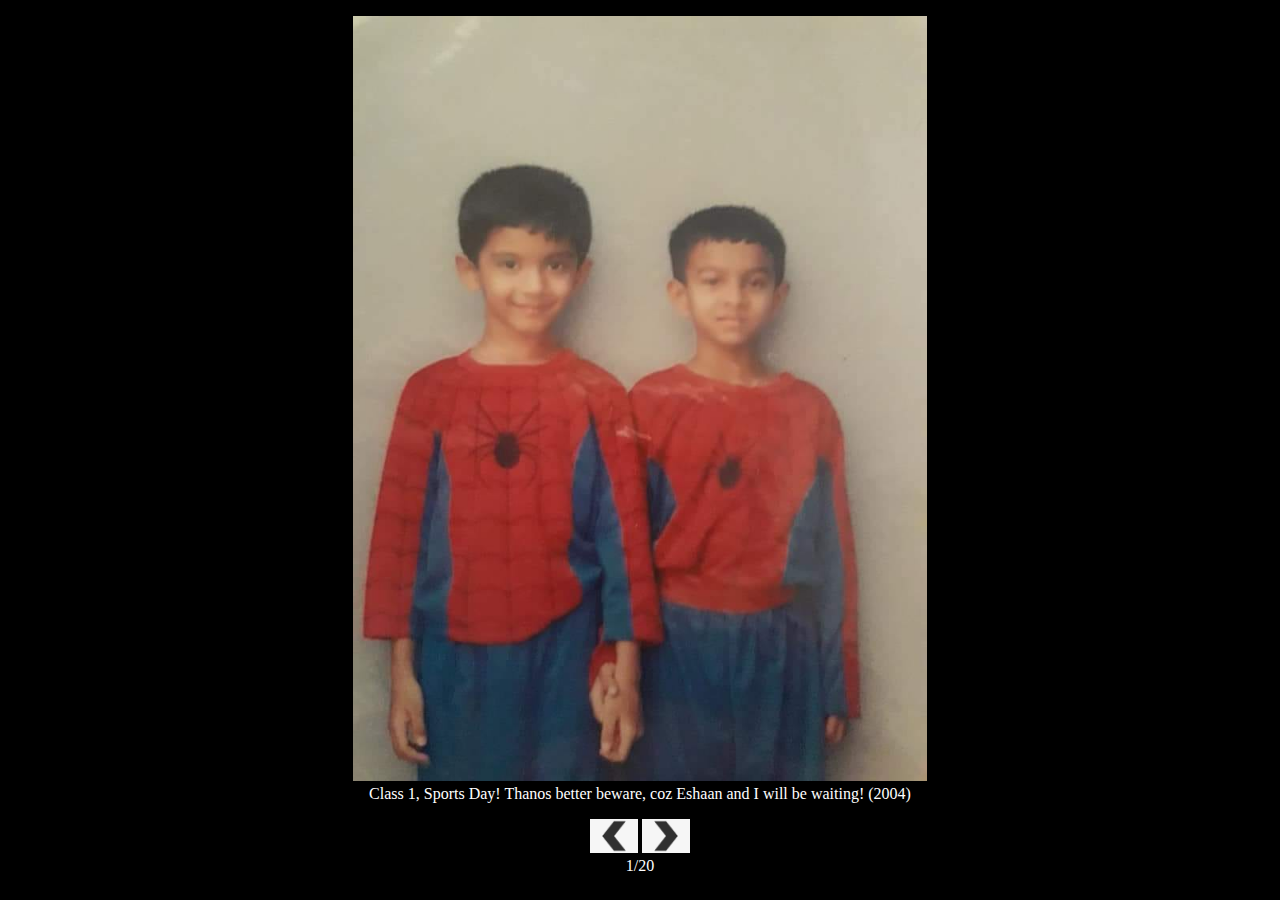
==== bishops.html @ c3493498 "Added school and singapore pics" ====
<!DOCTYPE html>
<html lang="en">

<head>
  <meta charset="UTF-8">
  <meta http-equiv="X-UA-Compatible" content="IE=edge">
  <!-- <meta name="viewport" content="width=device-width, initial-scale=1.0"> -->
  <!-- <meta name="viewport" content="width=800" /> -->
  <title>Document</title>
  <script src="https://ajax.googleapis.com/ajax/libs/jquery/3.5.1/jquery.min.js"></script>
  <style>
    body {
      text-align: center;
      background-color: black;
      font-size: medium;
    }

    .imgshown {
      max-height: 85vh;
      max-width: 85vw;
      display: none;
    }

    .imgcaption {
      display: none;
    }

    .imgbr {
      display: none;
    }

    .active {
      display: inline;
    }
  </style>
</head>

<body>
  <figure>
    <img id="1" class="imgshown active" src="img/school/1.jpg">
    <br id="br1" class="imgbr active">
    <figcaption id="figcaption1" class="imgcaption active" style="color: white;">Class 1, Sports Day! Thanos better beware, coz Eshaan and I will be waiting! (2004)</figcaption>
  </figure>
  <figure>
    <img id="2" class="imgshown" src="img/school/2.jpg">
    <br id="br2" class="imgbr">
    <figcaption id="figcaption2" class="imgcaption" style="color: white;">Receiving a prize for good academic performance from a Bollywood legend, Tom Alter! (2006)</figcaption>
  </figure>
  <figure>
    <img id="3" class="imgshown" src="img/school/3.jpg">
    <br id="br3" class="imgbr">
    <figcaption id="figcaption3" class="imgcaption" style="color: white;">100 metre runs! Too focused to look at the camera. Maybe too nervous 😂! (2006) </figcaption>
  </figure>
  <figure>
  <figure>
    <img id="4" class="imgshown" src="img/school/4.jpg">
    <br id="br4" class="imgbr">
    <figcaption id="figcaption4" class="imgcaption" style="color: white;">Inter-section Elocution competition! There were extra marks for expressions 😄! (2007)</figcaption>
  </figure>
  <figure>
    <figure>
      <img id="5" class="imgshown" src="img/school/5.jpg">
      <br id="br5" class="imgbr">
      <figcaption id="figcaption5" class="imgcaption" style="color: white;">Football! My first love. Representing my school here, definitely giving a Fabregas-esque pass to the striker. (2011)</figcaption>
    </figure>
    <img id="6" class="imgshown" src="img/school/6.jpg">
    <br id="br6" class="imgbr">
    <figcaption id="figcaption6" class="imgcaption" style="color: white;">10/10 technique. 0/10 physicality. 🥲 (2011) </figcaption>
  </figure>
  <figure>
    <img id="7" class="imgshown" src="img/school/7.jpg">
    <br id="br7" class="imgbr">
    <figcaption id="figcaption7" class="imgcaption" style="color: white;">This was an insanely talented team! (2011)</figcaption>
  </figure>
  <figure>
    <img id="8" class="imgshown" src="img/school/8.jpg">
    <br id="br8" class="imgbr">
    <figcaption id="figcaption8" class="imgcaption" style="color: white;">Receiving the Best Scholar trophy for exceptional academic performance! (2012)</figcaption>
  </figure>
  <figure>
    <img id="9" class="imgshown" src="img/school/9.png">
    <br id="br9" class="imgbr">
    <figcaption id="figcaption9" class="imgcaption" style="color: white;">I was quite a good speller in school. Here's a screenshot from the event report for the Inter-House spell bee competition! (2012) </figcaption>
  </figure>
  <figure>
    <img id="10" class="imgshown" src="img/school/10.jpg">
    <br id="br10" class="imgbr">
    <figcaption id="figcaption10" class="imgcaption" style="color: white;">I was selected for an exchange program to South Korea in class 9. Here's me with my take-in family at their home! (2012)</figcaption>
  </figure>
  <figure>
    <img id="11" class="imgshown" src="img/school/11.jpg">
    <br id="br11" class="imgbr">
    <figcaption id="figcaption11" class="imgcaption" style="color: white;">At the Daegu stadium, where Usain Bolt famously false-started in the World Athletic Championships in 2011. I remember running on the track and naively thinking how stupid Bolt must've been to do that. (2012) </figcaption>
  </figure>
  <figure>
    <img id="12" class="imgshown" src="img/school/12.jpg">
    <br id="br12" class="imgbr">
    <figcaption id="figcaption12" class="imgcaption" style="color: white;">India vs South Korea in football! We lost by a solitary goal 😒 (2012)</figcaption>
  </figure>

  <figure>
    <img id="13" class="imgshown" src="img/school/13.jpg">
    <br id="br13" class="imgbr">
    <figcaption id="figcaption13" class="imgcaption" style="color: white;">At the Ajanta Caves on a school trip! (2012). Mrs Choudhary, our librarian and one of the sweetest people I've encountered, accompanied us. (2012)</figcaption>
  </figure>
  <figure>
    <img id="14" class="imgshown" src="img/school/14.jpg">
    <br id="br14" class="imgbr">
    <figcaption id="figcaption14" class="imgcaption" style="color: white;">At a tree plantation event for our Socially Useful Productive Work (SUPW) requirements. Boys just need a reason to pose. (2013)</figcaption>
  </figure>
  <figure>
    <img id="15" class="imgshown" src="img/school/15.jpg">
    <br id="br15" class="imgbr">
    <figcaption id="figcaption15" class="imgcaption" style="color: white;">With some of my closest friends in school. L to R : Me, Anish, Parnil, Nisarg, Mohit. (2013)</figcaption>
  </figure>
  <figure>
    <img id="16" class="imgshown" src="img/school/16.jpg">
    <br id="br16" class="imgbr">
    <figcaption id="figcaption16" class="imgcaption" style="color: white;">Our last English Literature class! Studying Shakespeare was a pain but also very enlightening. Thank you Mrs. Ohol! (2014)</figcaption>
  </figure>
  <figure>
    <img id="17" class="imgshown" src="img/school/17.jpg">
    <br id="br17" class="imgbr">
    <figcaption id="figcaption17" class="imgcaption" style="color: white;">Receiving the Best Scholar trophy for Class 9 for academic performance. (2013)</figcaption>
  </figure>
  <figure>
    <img id="18" class="imgshown" src="img/school/18.jpg">
    <br id="br18" class="imgbr">
    <figcaption id="figcaption18" class="imgcaption" style="color: white;">Receiving the Best Scholar trophy for topping the Class 10 ICSE examinations. (2014)</figcaption>
  </figure>
  <figure>
    <img id="19" class="imgshown" src="img/school/19.jpg">
    <br id="br19" class="imgbr">
    <figcaption id="figcaption19" class="imgcaption" style="color: white;">Our farewell ceremony with some of my closest friends. We sadly drifted away over the years. L to R: Adrian, Mohit, Faraz, Ayush, Shaunak, Me, Parnil. (2014)</figcaption>
  </figure>
  <figure>
    <img id="20" class="imgshown" src="img/school/20.jpg">
    <br id="br20" class="imgbr">
    <figcaption id="figcaption20" class="imgcaption" style="color: white;">My name on the school Honours Boards! It is an honour to be remembered this way. Play up Bishop's, never let our colours fall! (2014)</figcaption>
  </figure>

<img class="prev" src="img/prev.png" style="display: inline; width: 3em;">
<img class="next" src="img/next.png" style="display: inline; width: 3em;">
<br>
<span class="footernumber" style="color: white;">1/20</span>


  <script>
    var imgno = 1
    $(document).ready(function () {
      $(".next").click(showNext);
    });
    $(document).ready(function () {
      $(".prev").click(showPrev);
    });
    function showNext() {
      $("#" + imgno.toString()).attr("class", "imgshown");
      $("#br" + imgno.toString()).attr("class", "imgshown");
      $("#figcaption" + imgno.toString()).attr("class", "imgshown");
      imgno += 1
      if (imgno > 20) {
        imgno = 1
      }

      $("#" + imgno.toString()).attr("class", "imgshown active");
      $("#br" + imgno.toString()).attr("class", "imgshown active");
      $("#figcaption" + imgno.toString()).attr("class", "imgshown active");
      $(".footernumber").html(imgno.toString() + "/20");
    }

    function showPrev() {
      $("#" + imgno.toString()).attr("class", "imgshown");
      $("#br" + imgno.toString()).attr("class", "imgshown");
      $("#figcaption" + imgno.toString()).attr("class", "imgshown");
      imgno -= 1
      if (imgno < 1) {
        imgno = 20
      }
      $("#" + imgno.toString()).attr("class", "imgshown active");
      $("#br" + imgno.toString()).attr("class", "imgshown active");
      $("#figcaption" + imgno.toString()).attr("class", "imgshown active");
      $(".footernumber").html(imgno.toString() + "/20");
    }

    document.addEventListener('keydown', function (event) {
      if (event.keyCode === 39) {
        showNext();
      }
      if (event.keyCode === 37) {
        showPrev();
      }
    });
  </script>
</body>

</html>
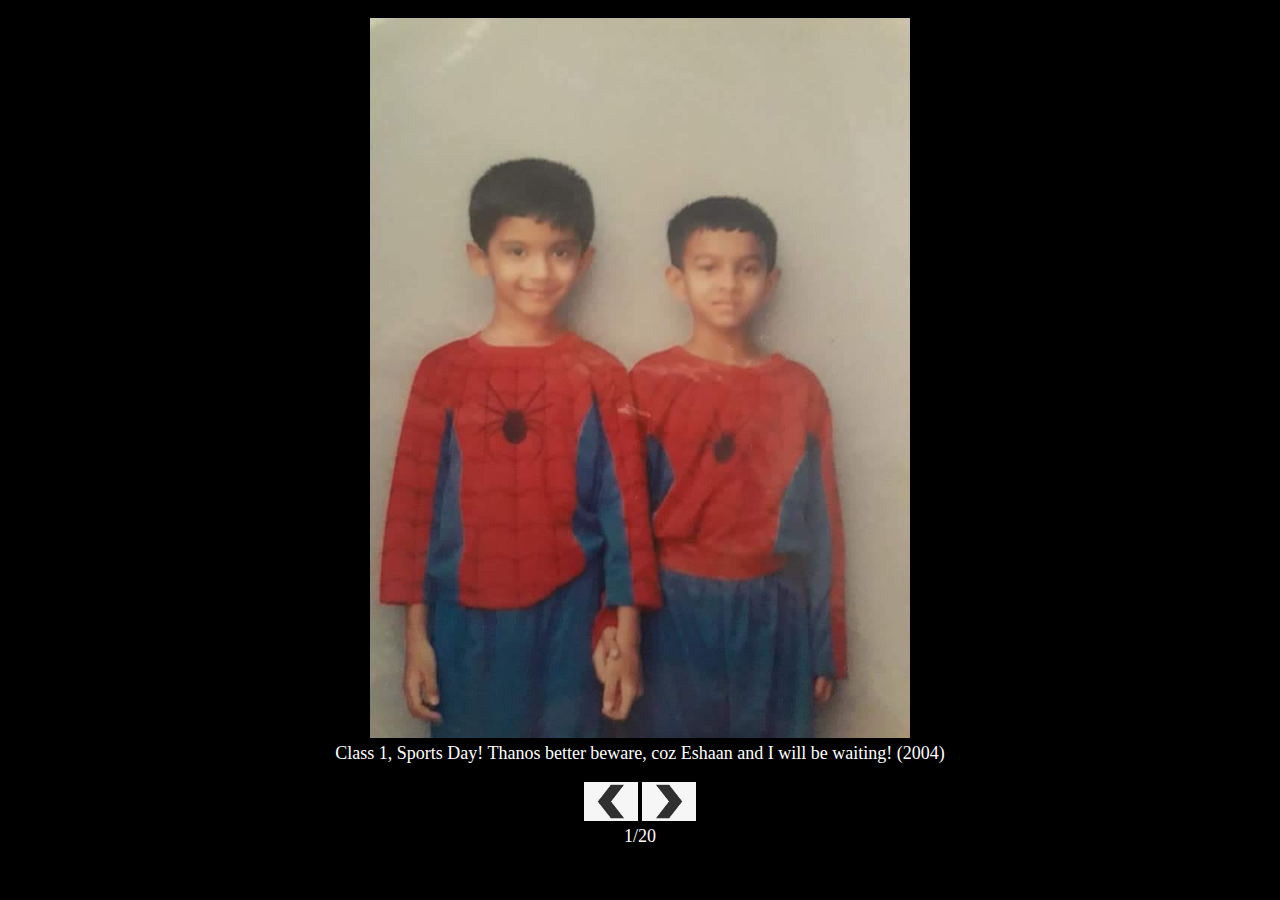
==== commit 4e314a91: "Added cisco intern and work pics" ====
--- a/bishops.html
+++ b/bishops.html
@@ -6,17 +6,23 @@
   <meta http-equiv="X-UA-Compatible" content="IE=edge">
   <!-- <meta name="viewport" content="width=device-width, initial-scale=1.0"> -->
   <!-- <meta name="viewport" content="width=800" /> -->
-  <title>Document</title>
+  <title>Sankalp Sangle | Bishops</title>
   <script src="https://ajax.googleapis.com/ajax/libs/jquery/3.5.1/jquery.min.js"></script>
   <style>
+    @media only screen and (orientation: portrait) {
+        figcaption {
+            font-size: 200%;
+        }
+      }
+
     body {
       text-align: center;
       background-color: black;
-      font-size: medium;
+      font-size: large;
     }
 
     .imgshown {
-      max-height: 85vh;
+      max-height: 80vh;
       max-width: 85vw;
       display: none;
     }
@@ -44,7 +50,7 @@
   <figure>
     <img id="2" class="imgshown" src="img/school/2.jpg">
     <br id="br2" class="imgbr">
-    <figcaption id="figcaption2" class="imgcaption" style="color: white;">Receiving a prize for good academic performance from a Bollywood legend, Tom Alter! (2006)</figcaption>
+    <figcaption id="figcaption2" class="imgcaption" style="color: white;">Receiving a prize for the best academic performance in my class from a Bollywood legend, Tom Alter! (2006)</figcaption>
   </figure>
   <figure>
     <img id="3" class="imgshown" src="img/school/3.jpg">
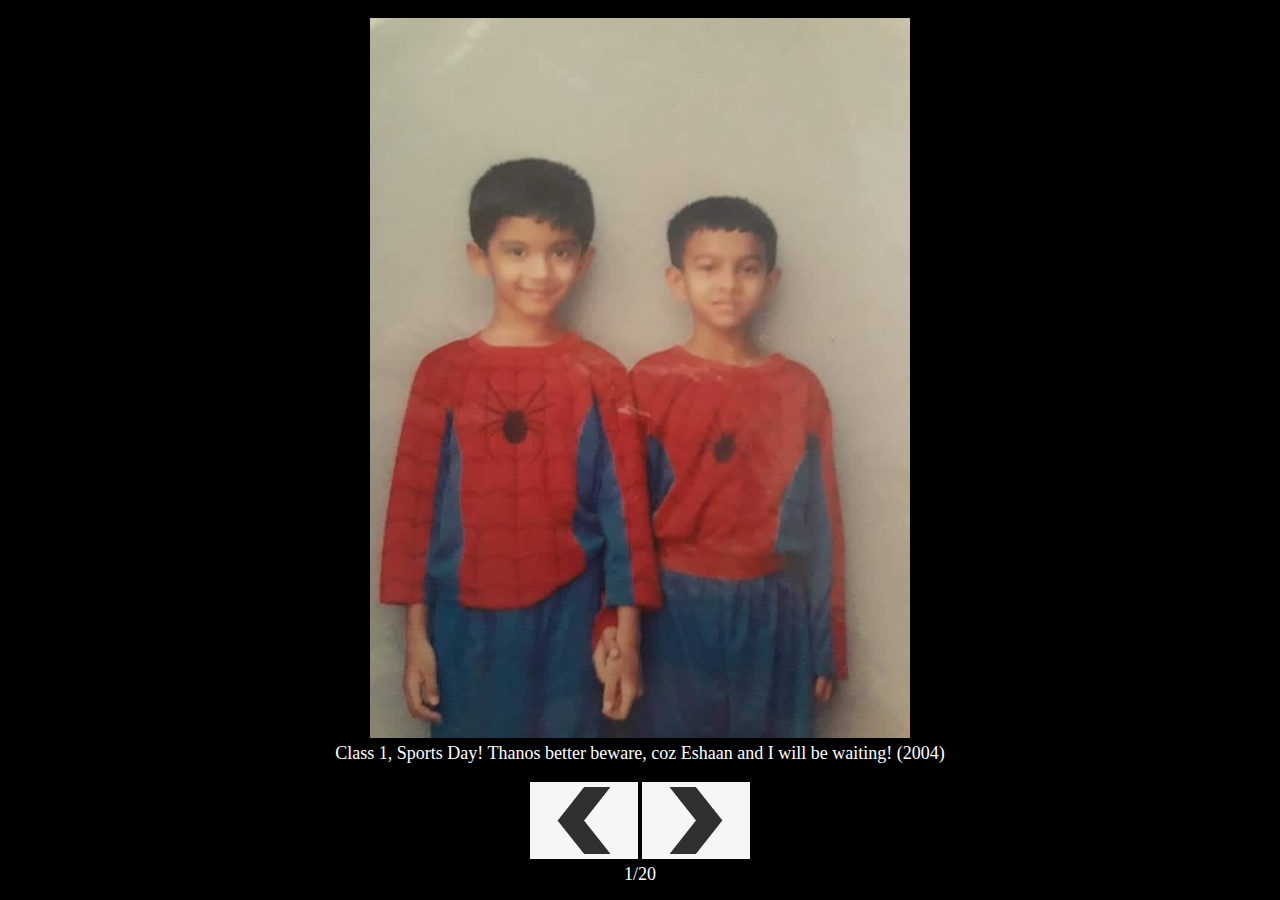
==== commit 9c526bb1: "Added favicon and blinking indicator" ====
--- a/bishops.html
+++ b/bishops.html
@@ -4,16 +4,17 @@
 <head>
   <meta charset="UTF-8">
   <meta http-equiv="X-UA-Compatible" content="IE=edge">
+  <link rel="shortcut icon" type="image/svg" href="img/SS.svg"/>
   <!-- <meta name="viewport" content="width=device-width, initial-scale=1.0"> -->
   <!-- <meta name="viewport" content="width=800" /> -->
   <title>Sankalp Sangle | Bishops</title>
   <script src="https://ajax.googleapis.com/ajax/libs/jquery/3.5.1/jquery.min.js"></script>
   <style>
     @media only screen and (orientation: portrait) {
-        figcaption {
-            font-size: 200%;
-        }
-      }
+      figcaption {
+        font-size: 200%;
+      }
+    }
 
     body {
       text-align: center;
@@ -45,110 +46,132 @@
   <figure>
     <img id="1" class="imgshown active" src="img/school/1.jpg">
     <br id="br1" class="imgbr active">
-    <figcaption id="figcaption1" class="imgcaption active" style="color: white;">Class 1, Sports Day! Thanos better beware, coz Eshaan and I will be waiting! (2004)</figcaption>
+    <figcaption id="figcaption1" class="imgcaption active" style="color: white;">Class 1, Sports Day! Thanos better
+      beware, coz Eshaan and I will be waiting! (2004)</figcaption>
   </figure>
   <figure>
     <img id="2" class="imgshown" src="img/school/2.jpg">
     <br id="br2" class="imgbr">
-    <figcaption id="figcaption2" class="imgcaption" style="color: white;">Receiving a prize for the best academic performance in my class from a Bollywood legend, Tom Alter! (2006)</figcaption>
+    <figcaption id="figcaption2" class="imgcaption" style="color: white;">Receiving a prize for the best academic
+      performance in my class from a Bollywood legend, Tom Alter! (2006)</figcaption>
   </figure>
   <figure>
     <img id="3" class="imgshown" src="img/school/3.jpg">
     <br id="br3" class="imgbr">
-    <figcaption id="figcaption3" class="imgcaption" style="color: white;">100 metre runs! Too focused to look at the camera. Maybe too nervous 😂! (2006) </figcaption>
-  </figure>
-  <figure>
+    <figcaption id="figcaption3" class="imgcaption" style="color: white;">100 metre runs! Too focused to look at the
+      camera. Maybe too nervous to 😂! (2006) </figcaption>
+  </figure>
   <figure>
     <img id="4" class="imgshown" src="img/school/4.jpg">
     <br id="br4" class="imgbr">
-    <figcaption id="figcaption4" class="imgcaption" style="color: white;">Inter-section Elocution competition! There were extra marks for expressions 😄! (2007)</figcaption>
-  </figure>
-  <figure>
-    <figure>
-      <img id="5" class="imgshown" src="img/school/5.jpg">
-      <br id="br5" class="imgbr">
-      <figcaption id="figcaption5" class="imgcaption" style="color: white;">Football! My first love. Representing my school here, definitely giving a Fabregas-esque pass to the striker. (2011)</figcaption>
-    </figure>
+    <figcaption id="figcaption4" class="imgcaption" style="color: white;">Inter-section Elocution competition! There
+      were extra marks for expressions 😄! (2007)</figcaption>
+  </figure>
+  <figure>
+    <img id="5" class="imgshown" src="img/school/5.jpg">
+    <br id="br5" class="imgbr">
+    <figcaption id="figcaption5" class="imgcaption" style="color: white;">Football! My first love. Representing my
+      school here, definitely giving a Fabregas-esque pass to the striker. (2011)</figcaption>
+  </figure>
+  <figure>
     <img id="6" class="imgshown" src="img/school/6.jpg">
     <br id="br6" class="imgbr">
-    <figcaption id="figcaption6" class="imgcaption" style="color: white;">10/10 technique. 0/10 physicality. 🥲 (2011) </figcaption>
+    <figcaption id="figcaption6" class="imgcaption" style="color: white;">10/10 technique. 0/10 physicality. 🥲 (2011)
+    </figcaption>
   </figure>
   <figure>
     <img id="7" class="imgshown" src="img/school/7.jpg">
     <br id="br7" class="imgbr">
-    <figcaption id="figcaption7" class="imgcaption" style="color: white;">This was an insanely talented team! (2011)</figcaption>
+    <figcaption id="figcaption7" class="imgcaption" style="color: white;">This was an insanely talented team! (2011)
+    </figcaption>
   </figure>
   <figure>
     <img id="8" class="imgshown" src="img/school/8.jpg">
     <br id="br8" class="imgbr">
-    <figcaption id="figcaption8" class="imgcaption" style="color: white;">Receiving the Best Scholar trophy for exceptional academic performance! (2012)</figcaption>
+    <figcaption id="figcaption8" class="imgcaption" style="color: white;">Receiving the Best Scholar trophy for
+      exceptional academic performance! (2012)</figcaption>
   </figure>
   <figure>
     <img id="9" class="imgshown" src="img/school/9.png">
     <br id="br9" class="imgbr">
-    <figcaption id="figcaption9" class="imgcaption" style="color: white;">I was quite a good speller in school. Here's a screenshot from the event report for the Inter-House spell bee competition! (2012) </figcaption>
+    <figcaption id="figcaption9" class="imgcaption" style="color: white;">I was quite a good speller in school. Here's
+      a screenshot from the event report for the Inter-House spell bee competition! (2012) </figcaption>
   </figure>
   <figure>
     <img id="10" class="imgshown" src="img/school/10.jpg">
     <br id="br10" class="imgbr">
-    <figcaption id="figcaption10" class="imgcaption" style="color: white;">I was selected for an exchange program to South Korea in class 9. Here's me with my take-in family at their home! (2012)</figcaption>
+    <figcaption id="figcaption10" class="imgcaption" style="color: white;">I was selected for an exchange program to
+      South Korea in class 9. Here's me with my take-in family at their home! (2012)</figcaption>
   </figure>
   <figure>
     <img id="11" class="imgshown" src="img/school/11.jpg">
     <br id="br11" class="imgbr">
-    <figcaption id="figcaption11" class="imgcaption" style="color: white;">At the Daegu stadium, where Usain Bolt famously false-started in the World Athletic Championships in 2011. I remember running on the track and naively thinking how stupid Bolt must've been to do that. (2012) </figcaption>
+    <figcaption id="figcaption11" class="imgcaption" style="color: white;">At the Daegu stadium, where Usain Bolt
+      famously false-started in the World Athletic Championships in 2011. I remember running on the track and naively
+      thinking how stupid Bolt must've been to do that. (2012) </figcaption>
   </figure>
   <figure>
     <img id="12" class="imgshown" src="img/school/12.jpg">
     <br id="br12" class="imgbr">
-    <figcaption id="figcaption12" class="imgcaption" style="color: white;">India vs South Korea in football! We lost by a solitary goal 😒 (2012)</figcaption>
+    <figcaption id="figcaption12" class="imgcaption" style="color: white;">India vs South Korea in football! We lost
+      by a solitary goal 😒 (2012)</figcaption>
   </figure>
 
   <figure>
     <img id="13" class="imgshown" src="img/school/13.jpg">
     <br id="br13" class="imgbr">
-    <figcaption id="figcaption13" class="imgcaption" style="color: white;">At the Ajanta Caves on a school trip! (2012). Mrs Choudhary, our librarian and one of the sweetest people I've encountered, accompanied us. (2012)</figcaption>
+    <figcaption id="figcaption13" class="imgcaption" style="color: white;">At the Ajanta Caves on a school trip!
+      (2012). Mrs Choudhary, our librarian and one of the sweetest people I've encountered, accompanied us. (2012)
+    </figcaption>
   </figure>
   <figure>
     <img id="14" class="imgshown" src="img/school/14.jpg">
     <br id="br14" class="imgbr">
-    <figcaption id="figcaption14" class="imgcaption" style="color: white;">At a tree plantation event for our Socially Useful Productive Work (SUPW) requirements. Boys just need a reason to pose. (2013)</figcaption>
+    <figcaption id="figcaption14" class="imgcaption" style="color: white;">At a tree plantation event for our Socially
+      Useful Productive Work (SUPW) requirements. Boys just need a reason to pose. (2013)</figcaption>
   </figure>
   <figure>
     <img id="15" class="imgshown" src="img/school/15.jpg">
     <br id="br15" class="imgbr">
-    <figcaption id="figcaption15" class="imgcaption" style="color: white;">With some of my closest friends in school. L to R : Me, Anish, Parnil, Nisarg, Mohit. (2013)</figcaption>
+    <figcaption id="figcaption15" class="imgcaption" style="color: white;">With some of my closest friends in school.
+      L to R : Me, Anish, Parnil, Nisarg, Mohit. (2013)</figcaption>
   </figure>
   <figure>
     <img id="16" class="imgshown" src="img/school/16.jpg">
     <br id="br16" class="imgbr">
-    <figcaption id="figcaption16" class="imgcaption" style="color: white;">Our last English Literature class! Studying Shakespeare was a pain but also very enlightening. Thank you Mrs. Ohol! (2014)</figcaption>
+    <figcaption id="figcaption16" class="imgcaption" style="color: white;">Our last English Literature class! Studying
+      Shakespeare was a pain but also very enlightening. Thank you Mrs. Ohol! (2014)</figcaption>
   </figure>
   <figure>
     <img id="17" class="imgshown" src="img/school/17.jpg">
     <br id="br17" class="imgbr">
-    <figcaption id="figcaption17" class="imgcaption" style="color: white;">Receiving the Best Scholar trophy for Class 9 for academic performance. (2013)</figcaption>
+    <figcaption id="figcaption17" class="imgcaption" style="color: white;">Receiving the Best Scholar trophy for Class
+      9 for academic performance. (2013)</figcaption>
   </figure>
   <figure>
     <img id="18" class="imgshown" src="img/school/18.jpg">
     <br id="br18" class="imgbr">
-    <figcaption id="figcaption18" class="imgcaption" style="color: white;">Receiving the Best Scholar trophy for topping the Class 10 ICSE examinations. (2014)</figcaption>
+    <figcaption id="figcaption18" class="imgcaption" style="color: white;">Receiving the Best Scholar trophy for
+      topping the Class 10 ICSE examinations. (2014)</figcaption>
   </figure>
   <figure>
     <img id="19" class="imgshown" src="img/school/19.jpg">
     <br id="br19" class="imgbr">
-    <figcaption id="figcaption19" class="imgcaption" style="color: white;">Our farewell ceremony with some of my closest friends. We sadly drifted away over the years. L to R: Adrian, Mohit, Faraz, Ayush, Shaunak, Me, Parnil. (2014)</figcaption>
+    <figcaption id="figcaption19" class="imgcaption" style="color: white;">Our farewell ceremony with some of my
+      closest friends. We sadly drifted away over the years. L to R: Adrian, Mohit, Faraz, Ayush, Shaunak, Me, Parnil.
+      (2014)</figcaption>
   </figure>
   <figure>
     <img id="20" class="imgshown" src="img/school/20.jpg">
     <br id="br20" class="imgbr">
-    <figcaption id="figcaption20" class="imgcaption" style="color: white;">My name on the school Honours Boards! It is an honour to be remembered this way. Play up Bishop's, never let our colours fall! (2014)</figcaption>
-  </figure>
-
-<img class="prev" src="img/prev.png" style="display: inline; width: 3em;">
-<img class="next" src="img/next.png" style="display: inline; width: 3em;">
-<br>
-<span class="footernumber" style="color: white;">1/20</span>
+    <figcaption id="figcaption20" class="imgcaption" style="color: white;">My name on the school Honours Boards! It is
+      an honour to be remembered this way. Play up Bishop's, never let our colours fall! (2014)</figcaption>
+  </figure>
+
+  <img class="prev" src="img/prev.png" style="display: inline; width: 6em;">
+  <img class="next" src="img/next.png" style="display: inline; width: 6em;">
+  <br>
+  <span class="footernumber" style="color: white;">1/20</span>
 
 
   <script>
@@ -160,6 +183,7 @@
       $(".prev").click(showPrev);
     });
     function showNext() {
+      $(".next").fadeOut("fast");
       $("#" + imgno.toString()).attr("class", "imgshown");
       $("#br" + imgno.toString()).attr("class", "imgshown");
       $("#figcaption" + imgno.toString()).attr("class", "imgshown");
@@ -172,9 +196,11 @@
       $("#br" + imgno.toString()).attr("class", "imgshown active");
       $("#figcaption" + imgno.toString()).attr("class", "imgshown active");
       $(".footernumber").html(imgno.toString() + "/20");
+      $(".next").fadeIn("fast");
     }
 
     function showPrev() {
+      $(".prev").fadeOut("fast");
       $("#" + imgno.toString()).attr("class", "imgshown");
       $("#br" + imgno.toString()).attr("class", "imgshown");
       $("#figcaption" + imgno.toString()).attr("class", "imgshown");
@@ -186,6 +212,7 @@
       $("#br" + imgno.toString()).attr("class", "imgshown active");
       $("#figcaption" + imgno.toString()).attr("class", "imgshown active");
       $(".footernumber").html(imgno.toString() + "/20");
+      $(".prev").fadeIn("fast");
     }
 
     document.addEventListener('keydown', function (event) {
